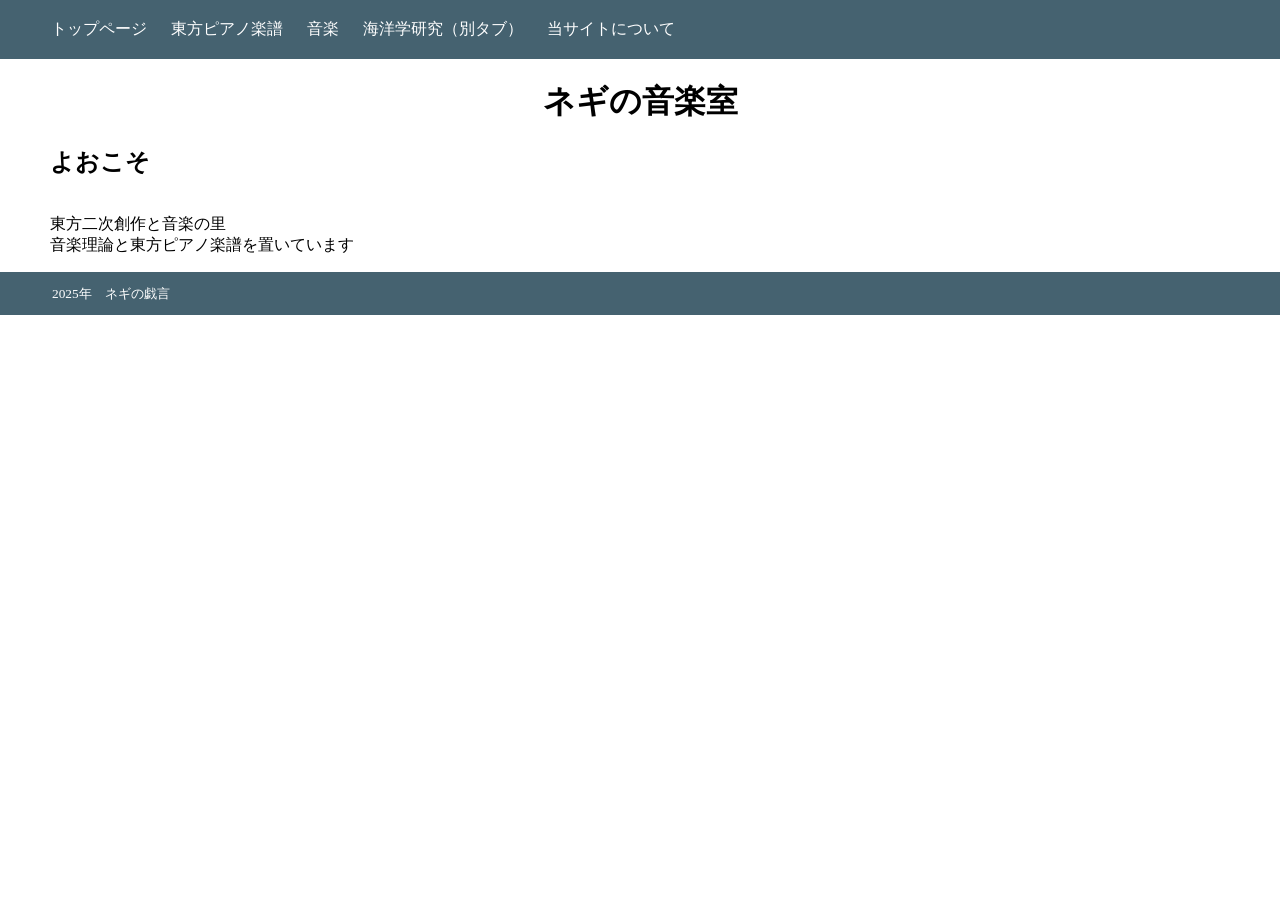
==== index.html @ e6371223 "Update index.html" ====
<!DOCTYPE html>
<html lang="ja">
 <head>
   <meta charset="UTF-8">
   <title>ネギの音楽室</title>
   <meta name="description" content="東方と音楽と">
   <meta name="keywords" content="東方,ピアノ,音楽理論">
   <link rel="stylesheet" href="index.css">
 </head>
 <body>
   <header>
     <ul>
       <li><a href="index.html">トップページ</a></li>
       <li><a href="touhou.html">東方ピアノ楽譜</a></li>
       <li><a href="music.html">音楽</a></li>
       <li><a href="ocean.html">海洋学研究（別タブ）</a></li>
       <li><a href="about.html">当サイトについて</a></li>
     </ul>
   </header>
   <main>
     <h1>ネギの音楽室</h1>
     <h2>よおこそ</h2>
     <p>東方二次創作と音楽の里<br>音楽理論と東方ピアノ楽譜を置いています</p>
   </main>
   <footer>
     <p><small>2025年&emsp;ネギの戯言</small></p>
   </footer>
  </body>
</html>
---- index.css ----
@charset"UTF-8";
body{
  font-family: 'Noto Sans JP';
  margin: 0px;
}

header{
  background-color: #456270;
  color: #ffffff;
  padding:1px;
  max-width: 1980px;
  margin-left: auto;
  margin-right: auto;
  ul{
    list-style-type: none;
    li{
      display: inline-block;
      margin: 2px 10px 2px 10px;
    }
    a{
      color: #ffffff;
      text-decoration: none;
    }
  }
}

main{
  margin-left: 50px;
  margin-right: 50px;
  h1{
    text-align: center;
  }
  p{
    display: inline-block;
    ul{
       list-style-type: none;
    }
  }
  .img1{
    display: inline-block;
  }
}

footer{
  background-color: #456270;
  padding: 2px;
  p{
    color: #ffffff;
    margin: 10px 50px 10px 50px;
  }
}
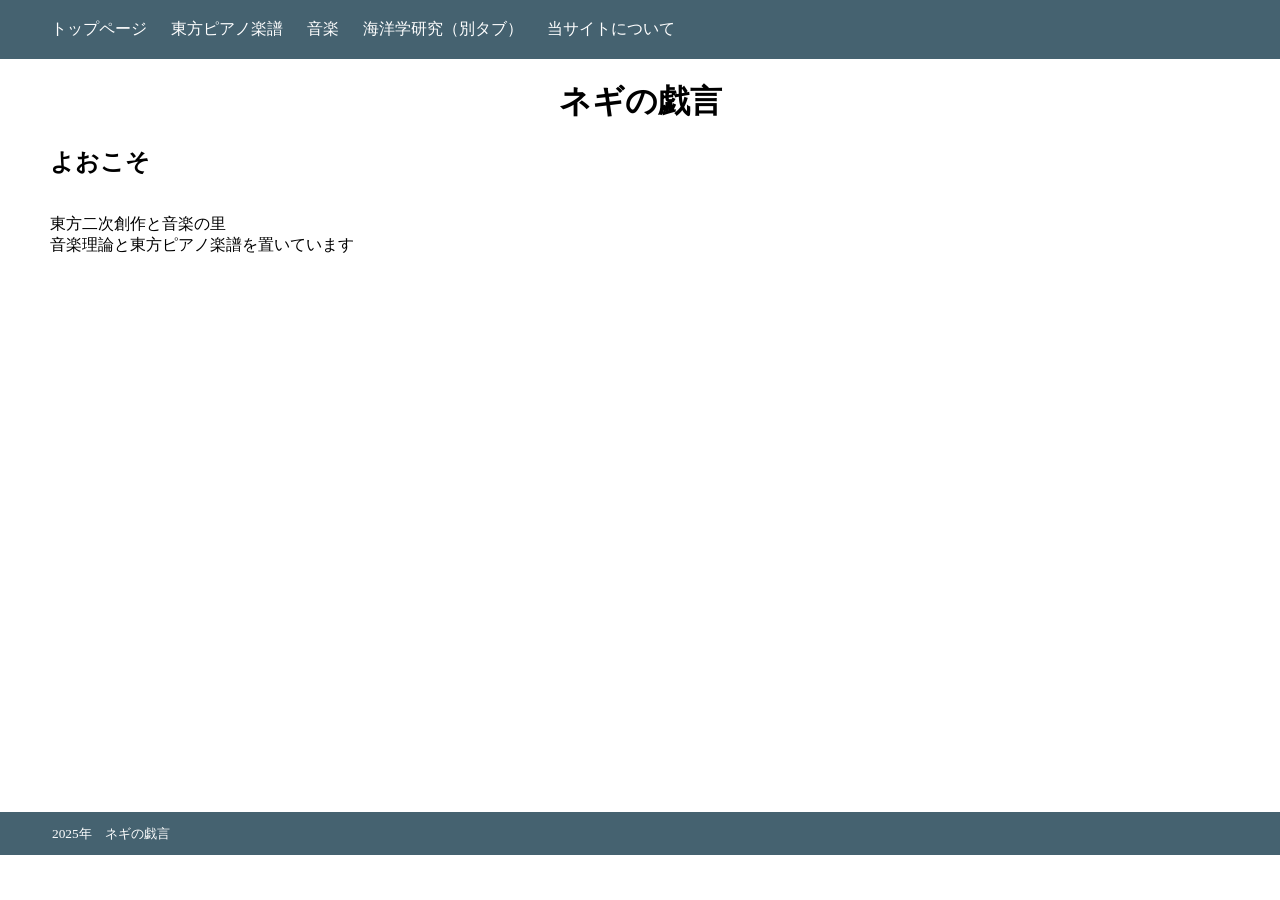
==== commit bc674fcc: "Update index.html" ====
--- a/index.html
+++ b/index.html
@@ -1,29 +1,31 @@
 <!DOCTYPE html>
 <html lang="ja">
  <head>
-   <meta charset="UTF-8">
-   <title>ネギの音楽室</title>
-   <meta name="description" content="東方と音楽と">
-   <meta name="keywords" content="東方,ピアノ,音楽理論">
-   <link rel="stylesheet" href="index.css">
+  <meta charset="UTF-8">
+  <title>ネギの戯言</title>
+  <meta name="description" content="東方ピアノ楽譜と音楽を投稿するサイト">
+  <meta name="keywords" content="東方,ピアノ,音楽理論,東方ピアノ,楽譜">
+  <link rel="stylesheet" href="index.css">
  </head>
  <body>
+  <div class="mainpage">
    <header>
-     <ul>
-       <li><a href="index.html">トップページ</a></li>
-       <li><a href="touhou.html">東方ピアノ楽譜</a></li>
-       <li><a href="music.html">音楽</a></li>
-       <li><a href="ocean.html">海洋学研究（別タブ）</a></li>
-       <li><a href="about.html">当サイトについて</a></li>
-     </ul>
+    <ul>
+     <li><a href="index.html">トップページ</a></li>
+     <li><a href="touhou.html">東方ピアノ楽譜</a></li>
+     <li><a href="music.html">音楽</a></li>
+     <li><a href="ocean.html">海洋学研究（別タブ）</a></li>
+     <li><a href="about.html">当サイトについて</a></li>
+    </ul>
    </header>
    <main>
-     <h1>ネギの音楽室</h1>
-     <h2>よおこそ</h2>
-     <p>東方二次創作と音楽の里<br>音楽理論と東方ピアノ楽譜を置いています</p>
+    <h1>ネギの戯言</h1>
+    <h2>よおこそ</h2>
+    <p>東方二次創作と音楽の里<br>音楽理論と東方ピアノ楽譜を置いています</p>
    </main>
    <footer>
-     <p><small>2025年&emsp;ネギの戯言</small></p>
+    <p><small>2025年&emsp;ネギの戯言</small></p>
    </footer>
-  </body>
+  </div>
+ </body>
 </html>
--- a/index.css
+++ b/index.css
@@ -1,16 +1,24 @@
 @charset"UTF-8";
+
 body{
   font-family: 'Noto Sans JP';
   margin: 0px;
+}
+
+.mainpage{
+  display: grid;
+  grid-template-rows: auto 1fr auto;
+  grid-template-columns: 100%;
+  min-height: 95vh;
 }
 
 header{
   background-color: #456270;
   color: #ffffff;
   padding:1px;
-  max-width: 1980px;
-  margin-left: auto;
-  margin-right: auto;
+  position: sticky;
+  top: 0;
+  width: 100%;
   ul{
     list-style-type: none;
     li{
@@ -34,10 +42,24 @@
     display: inline-block;
     ul{
        list-style-type: none;
-    }
+       a{
+         text-decoration: none;
+         color: #000000;
+       }
+     }
   }
   .img1{
     display: inline-block;
+  }
+}
+
+.profile{
+  ul{
+    list-style-type: none;
+    li{
+      margin-bottom: 10px;
+    }
+
   }
 }
 
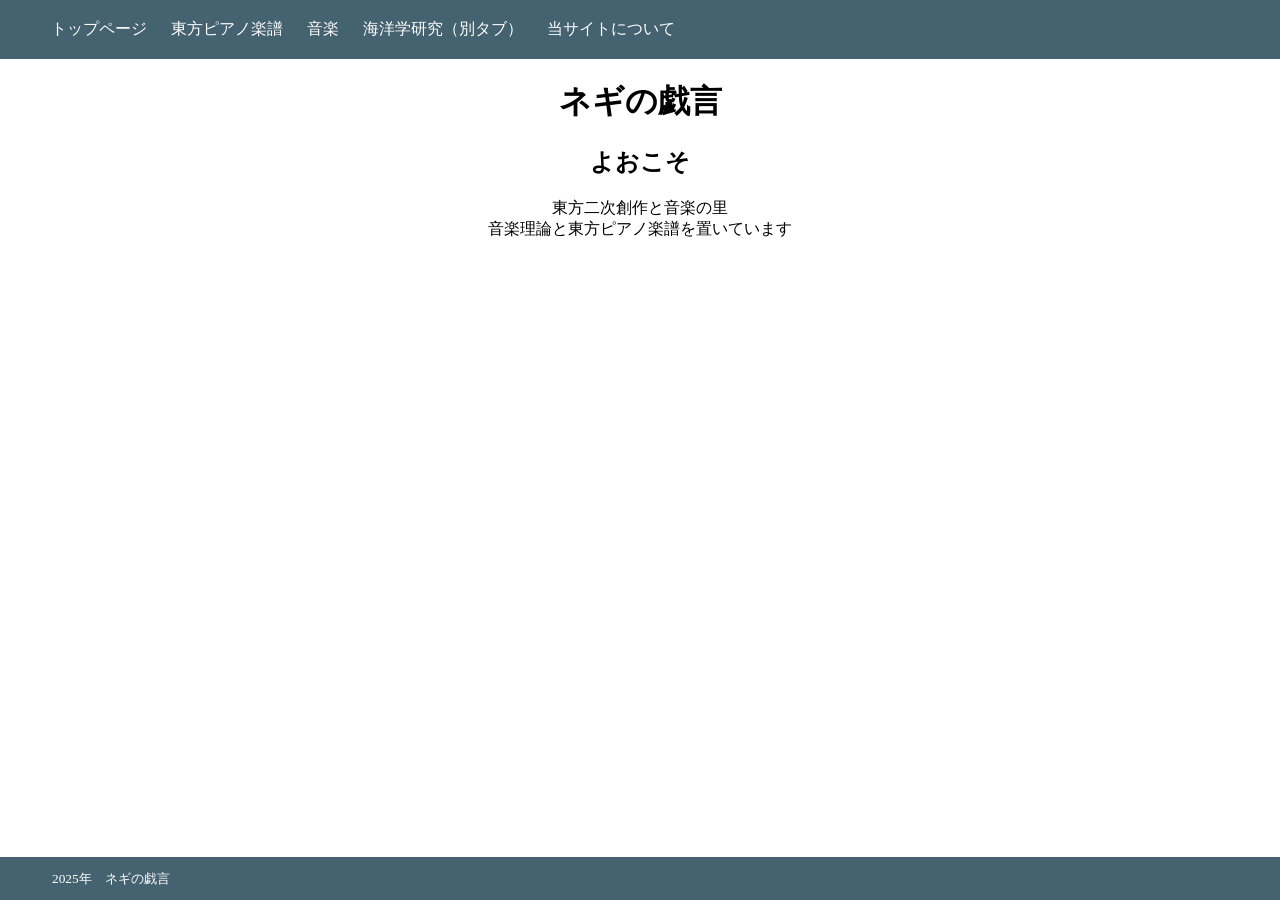
==== commit 7bc381f2: "Update index.html" ====
--- a/index.html
+++ b/index.html
@@ -2,6 +2,7 @@
 <html lang="ja">
  <head>
   <meta charset="UTF-8">
+  <meta name="viewport" content="width=device-width, initial-scale=1.0">
   <title>ネギの戯言</title>
   <meta name="description" content="東方ピアノ楽譜と音楽を投稿するサイト">
   <meta name="keywords" content="東方,ピアノ,音楽理論,東方ピアノ,楽譜">
--- a/index.css
+++ b/index.css
@@ -1,15 +1,22 @@
-@charset"UTF-8";
+@charset"utf-8";
+
+@media screen and (min-width: 768px) {
+  padding: 32px;
+}
+@media screen and (max-width: 767px) {
+  padding: 16px;
+}
 
 body{
   font-family: 'Noto Sans JP';
+  font-size: clamp(12px, 2.5vw, 16px);
   margin: 0px;
 }
 
 .mainpage{
-  display: grid;
-  grid-template-rows: auto 1fr auto;
-  grid-template-columns: 100%;
-  min-height: 95vh;
+  display: flex;
+  flex-direction: column;
+  min-height: 100vh;
 }
 
 header{
@@ -35,36 +42,12 @@
 main{
   margin-left: 50px;
   margin-right: 50px;
-  h1{
-    text-align: center;
-  }
-  p{
-    display: inline-block;
-    ul{
-       list-style-type: none;
-       a{
-         text-decoration: none;
-         color: #000000;
-       }
-     }
-  }
-  .img1{
-    display: inline-block;
-  }
-}
-
-.profile{
-  ul{
-    list-style-type: none;
-    li{
-      margin-bottom: 10px;
-    }
-
-  }
+  text-align: center;
 }
 
 footer{
   background-color: #456270;
+  margin-top: auto;
   padding: 2px;
   p{
     color: #ffffff;
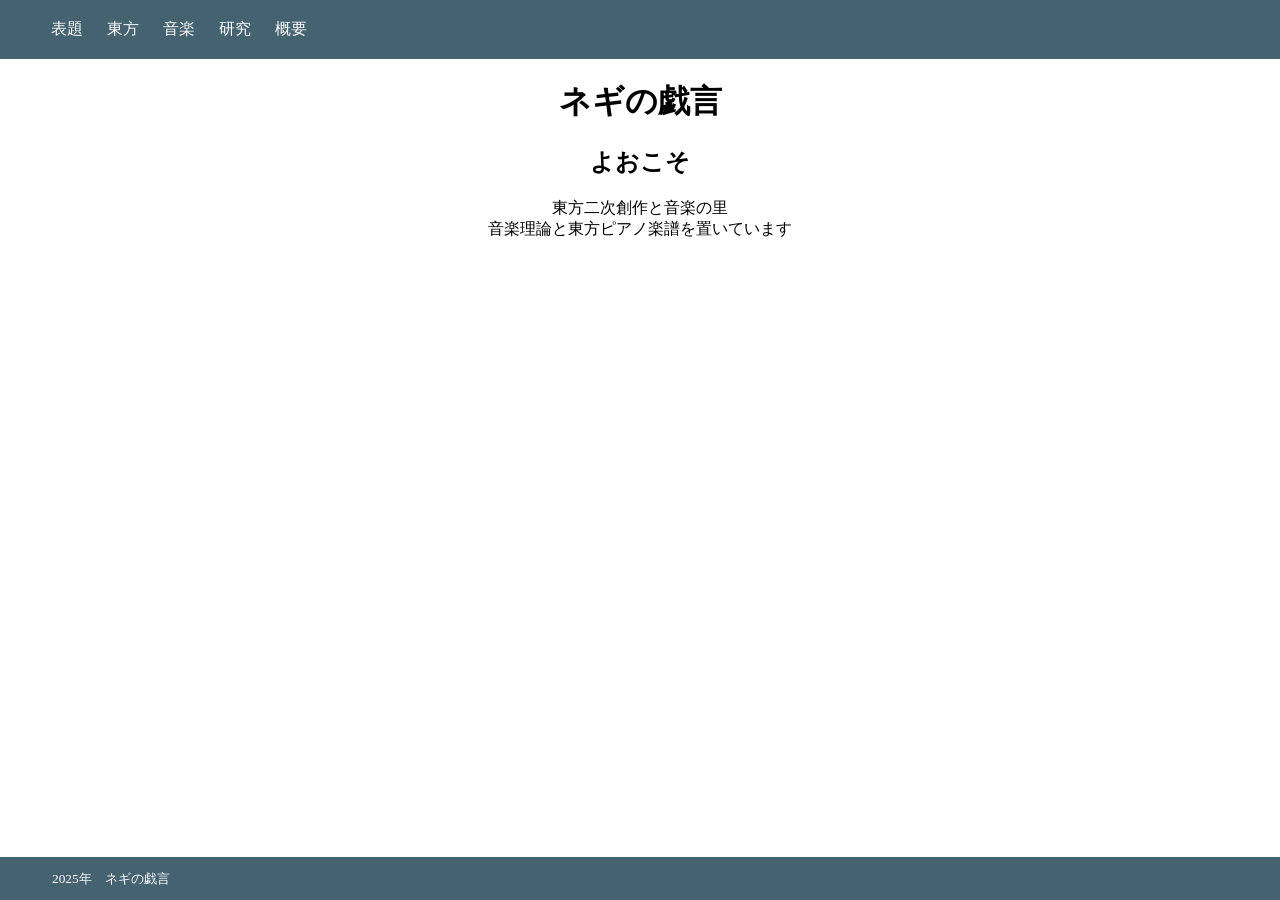
==== commit f8b219ef: "Update navigation links in index.html" ====
--- a/index.html
+++ b/index.html
@@ -12,11 +12,11 @@
   <div class="mainpage">
    <header>
     <ul>
-     <li><a href="index.html">トップページ</a></li>
-     <li><a href="touhou.html">東方ピアノ楽譜</a></li>
+     <li><a href="index.html">表題</a></li>
+     <li><a href="touhou.html">東方</a></li>
      <li><a href="music.html">音楽</a></li>
-     <li><a href="ocean.html">海洋学研究（別タブ）</a></li>
-     <li><a href="about.html">当サイトについて</a></li>
+     <li><a href="ocean.html">研究</a></li>
+     <li><a href="about.html">概要</a></li>
     </ul>
    </header>
    <main>
